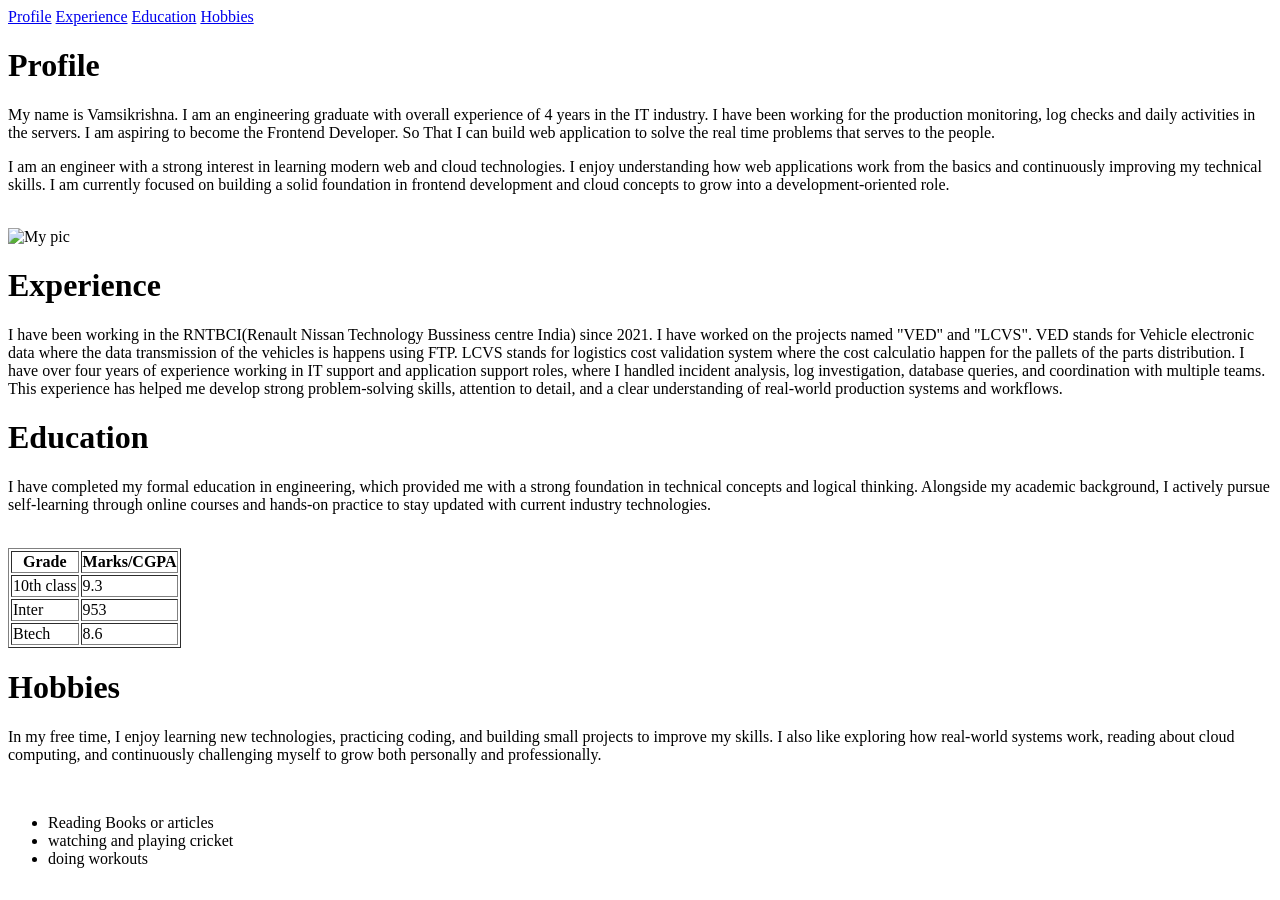
==== index.html @ 9fd4048b "Add initial portfolio HTML page with profile image" ====
<!DOCTYPE html>
<html>
    <head>
        <title>My Portfolio</title>
        </head>
        <body>
            <span>
            <a href="#Profile">Profile</a>
            <a href="#Experience">Experience</a>
            <a href="#Education">Education</a>
            <a href="#Hobbies">Hobbies</a>
            </span>    
            <h1 id ="Profile">Profile</h1>
                <p>My name is Vamsikrishna. I am an engineering graduate with overall experience of 4 years in the IT industry.
                    I have been working for the production monitoring, log checks and daily activities in the servers.
                    I am aspiring to become the Frontend Developer. So That I can build web application to solve the real time problems that serves to the people.</p>
                    <p>I am an engineer with a strong interest in learning modern web and cloud technologies. I enjoy understanding how web applications work from the basics and continuously improving my technical skills. I am currently focused on building a solid foundation in frontend development and cloud concepts to grow into a development‑oriented role.</p><br>
                <img src ="C:\Users\NTBI33279\OneDrive - Nissan Motor Corporation\Desktop\Coursera_frontend\Portfolio\my_pic.jpg" weight="200px" height="200px" alt="My pic"><br>
            <h1 id ="Experience">Experience</h1>
                <P>I have been working in the RNTBCI(Renault Nissan Technology Bussiness centre India) since 2021.
                   I have worked on the projects named "VED" and "LCVS". VED stands for Vehicle electronic data where the data transmission of the vehicles is happens using FTP.
                   LCVS stands for logistics cost validation system where the cost calculatio happen for the pallets of the parts distribution. I have over four years of experience working in IT support and application support roles, where I handled incident analysis, log investigation, database queries, and coordination with multiple teams. This experience has helped me develop strong problem‑solving skills, attention to detail, and a clear understanding of real‑world production systems and workflows.
                </P>        
            <h1 id ="Education">Education</h1>
                <p>I have completed my formal education in engineering, which provided me with a strong foundation in technical concepts and logical thinking. Alongside my academic background, I actively pursue self‑learning through online courses and hands‑on practice to stay updated with current industry technologies.</p><br>
                <table border ="1">
                    <tr>
                        <th>Grade</th>
                        <th>Marks/CGPA</th>    
                        </tr>
                    <tr>
                        <td>10th class</td>
                        <td>9.3</td>
                        </tr>    
                    <tr>
                        <td>Inter</td>
                        <td>953</td>
                        </tr> 
                    <tr>
                        <td>Btech</td>
                        <td>8.6</td>
                        </tr>     
                    </table>   
            <h1 id ="Hobbies">Hobbies</h1>
            <p>In my free time, I enjoy learning new technologies, practicing coding, and building small projects to improve my skills. I also like exploring how real‑world systems work, reading about cloud computing, and continuously challenging myself to grow both personally and professionally.</p><br>
            <ul>
                <li>Reading Books or articles</li>
                <li>watching and playing cricket</li>
                <li>doing workouts</li>
                </ul>        
        </body>
</html>
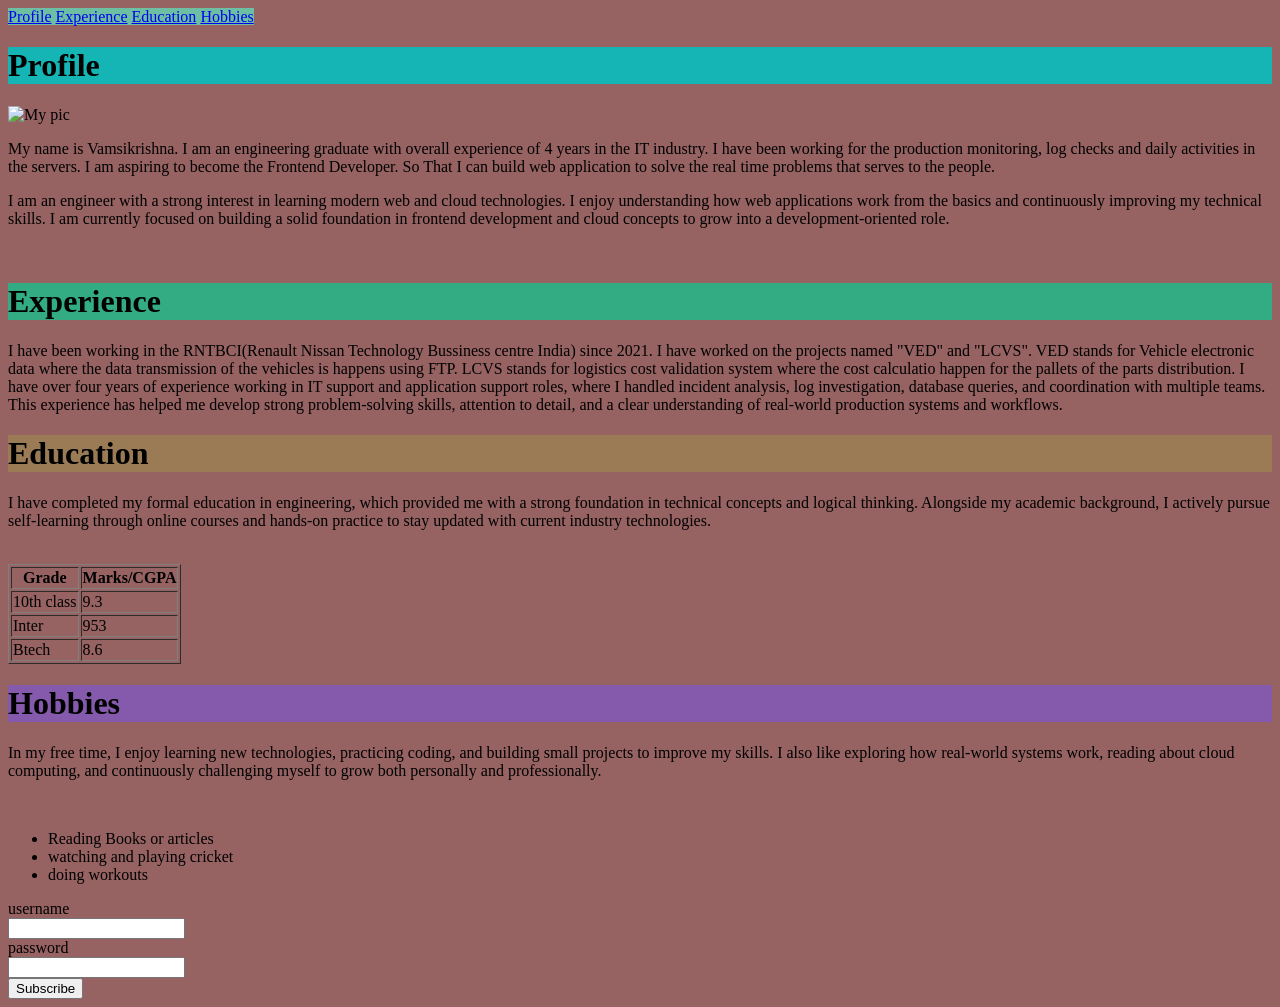
==== commit eb9da4ba: "Added basic CSS styling to portfolio" ====
--- a/index.html
+++ b/index.html
@@ -2,6 +2,7 @@
 <html>
     <head>
         <title>My Portfolio</title>
+        <link rel="stylesheet" href="styles.css" />
         </head>
         <body>
             <span>
@@ -11,12 +12,12 @@
             <a href="#Hobbies">Hobbies</a>
             </span>    
             <h1 id ="Profile">Profile</h1>
+                <img src ="C:\Users\NTBI33279\OneDrive - Nissan Motor Corporation\Desktop\Coursera_frontend\Portfolio\my_pic.jpg" alt="My pic"><br>
                 <p>My name is Vamsikrishna. I am an engineering graduate with overall experience of 4 years in the IT industry.
                     I have been working for the production monitoring, log checks and daily activities in the servers.
                     I am aspiring to become the Frontend Developer. So That I can build web application to solve the real time problems that serves to the people.</p>
                     <p>I am an engineer with a strong interest in learning modern web and cloud technologies. I enjoy understanding how web applications work from the basics and continuously improving my technical skills. I am currently focused on building a solid foundation in frontend development and cloud concepts to grow into a development‑oriented role.</p><br>
-                <img src ="C:\Users\NTBI33279\OneDrive - Nissan Motor Corporation\Desktop\Coursera_frontend\Portfolio\my_pic.jpg" weight="200px" height="200px" alt="My pic"><br>
-            <h1 id ="Experience">Experience</h1>
+                <h1 id ="Experience">Experience</h1>
                 <P>I have been working in the RNTBCI(Renault Nissan Technology Bussiness centre India) since 2021.
                    I have worked on the projects named "VED" and "LCVS". VED stands for Vehicle electronic data where the data transmission of the vehicles is happens using FTP.
                    LCVS stands for logistics cost validation system where the cost calculatio happen for the pallets of the parts distribution. I have over four years of experience working in IT support and application support roles, where I handled incident analysis, log investigation, database queries, and coordination with multiple teams. This experience has helped me develop strong problem‑solving skills, attention to detail, and a clear understanding of real‑world production systems and workflows.
@@ -47,6 +48,11 @@
                 <li>Reading Books or articles</li>
                 <li>watching and playing cricket</li>
                 <li>doing workouts</li>
-                </ul>        
+                </ul>      
+            <label for="username">username</label><br>
+                <input type="text" name="username" required><br>
+            <label for="password">password</label><br>    
+                <input type="password" name="password" required><br>
+                <input type="button" value="Subscribe">    
         </body>
 </html>
--- a/styles.css
+++ b/styles.css
@@ -0,0 +1,21 @@
+#Profile{
+    background-color: rgb(22, 181, 181);
+}
+#Experience{
+    background-color: rgb(51, 172, 131);
+}
+#Education{
+    background-color: rgb(154, 123, 85);
+}
+#Hobbies{
+    background-color: rgb(133, 90, 173);
+}
+span{
+    background-color: rgb(108, 191, 163);
+}
+body{
+    background-color: rgb(150, 98, 98);
+}
+img{
+    position: relative;
+}
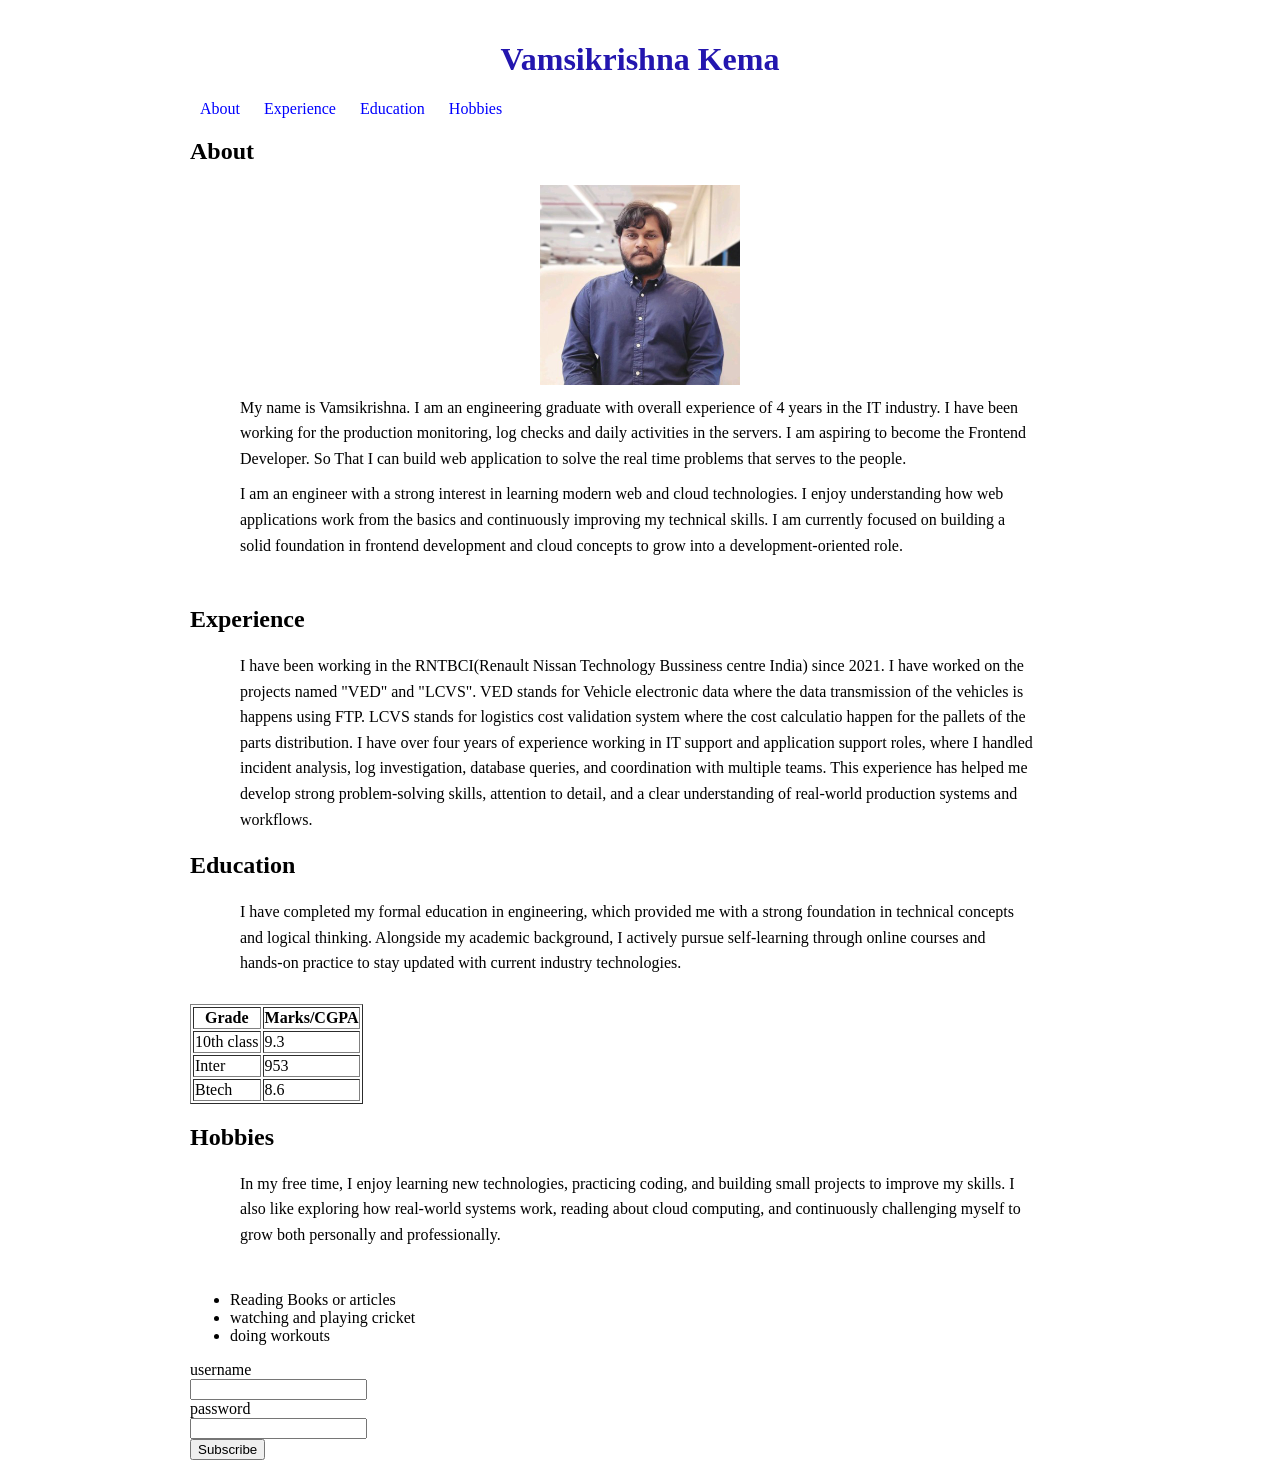
==== commit 23b3b0ac: "Improve portfolio layout and readability using HTML and CSS basics" ====
--- a/index.html
+++ b/index.html
@@ -5,24 +5,26 @@
         <link rel="stylesheet" href="styles.css" />
         </head>
         <body>
-            <span>
-            <a href="#Profile">Profile</a>
+            <h1>Vamsikrishna Kema</h1>
+            <nav>
+            <a href="#Profile">About</a>
             <a href="#Experience">Experience</a>
             <a href="#Education">Education</a>
             <a href="#Hobbies">Hobbies</a>
-            </span>    
-            <h1 id ="Profile">Profile</h1>
-                <img src ="C:\Users\NTBI33279\OneDrive - Nissan Motor Corporation\Desktop\Coursera_frontend\Portfolio\my_pic.jpg" alt="My pic"><br>
+            </nav>    
+            
+            <h2 id ="Profile">About</h2>
+                <img src="my_pic.jpg" alt="Profile picture">   
                 <p>My name is Vamsikrishna. I am an engineering graduate with overall experience of 4 years in the IT industry.
                     I have been working for the production monitoring, log checks and daily activities in the servers.
                     I am aspiring to become the Frontend Developer. So That I can build web application to solve the real time problems that serves to the people.</p>
-                    <p>I am an engineer with a strong interest in learning modern web and cloud technologies. I enjoy understanding how web applications work from the basics and continuously improving my technical skills. I am currently focused on building a solid foundation in frontend development and cloud concepts to grow into a development‑oriented role.</p><br>
-                <h1 id ="Experience">Experience</h1>
+                    <p>I am an engineer with a strong interest in learning modern web and cloud technologies. I enjoy understanding how web applications work from the basics and continuously improving my technical skills. I am currently focused on building a solid foundation in frontend development and cloud concepts to grow into a development‑oriented role.</p><br>   
+                <h2 id ="Experience">Experience</h2>
                 <P>I have been working in the RNTBCI(Renault Nissan Technology Bussiness centre India) since 2021.
                    I have worked on the projects named "VED" and "LCVS". VED stands for Vehicle electronic data where the data transmission of the vehicles is happens using FTP.
                    LCVS stands for logistics cost validation system where the cost calculatio happen for the pallets of the parts distribution. I have over four years of experience working in IT support and application support roles, where I handled incident analysis, log investigation, database queries, and coordination with multiple teams. This experience has helped me develop strong problem‑solving skills, attention to detail, and a clear understanding of real‑world production systems and workflows.
-                </P>        
-            <h1 id ="Education">Education</h1>
+                </P>      
+            <h2 id ="Education">Education</h2>
                 <p>I have completed my formal education in engineering, which provided me with a strong foundation in technical concepts and logical thinking. Alongside my academic background, I actively pursue self‑learning through online courses and hands‑on practice to stay updated with current industry technologies.</p><br>
                 <table border ="1">
                     <tr>
@@ -41,18 +43,20 @@
                         <td>Btech</td>
                         <td>8.6</td>
                         </tr>     
-                    </table>   
-            <h1 id ="Hobbies">Hobbies</h1>
+                    </table>         
+            <h2 id ="Hobbies">Hobbies</h2>
             <p>In my free time, I enjoy learning new technologies, practicing coding, and building small projects to improve my skills. I also like exploring how real‑world systems work, reading about cloud computing, and continuously challenging myself to grow both personally and professionally.</p><br>
             <ul>
                 <li>Reading Books or articles</li>
                 <li>watching and playing cricket</li>
                 <li>doing workouts</li>
-                </ul>      
+                </ul>    
+            <form>      
             <label for="username">username</label><br>
                 <input type="text" name="username" required><br>
             <label for="password">password</label><br>    
                 <input type="password" name="password" required><br>
                 <input type="button" value="Subscribe">    
+            </form>        
         </body>
 </html>
--- a/styles.css
+++ b/styles.css
@@ -1,21 +1,33 @@
-#Profile{
-    background-color: rgb(22, 181, 181);
+body {
+  max-width: 900px;
+  margin: 0 auto;
+  padding: 20px;
 }
-#Experience{
-    background-color: rgb(51, 172, 131);
+
+a {
+  margin: 0 10px;
+  text-decoration: none;
+  color: blue;
 }
-#Education{
-    background-color: rgb(154, 123, 85);
+
+a:hover {
+  text-decoration: underline;
 }
-#Hobbies{
-    background-color: rgb(133, 90, 173);
+
+h1 {
+  text-align: center;
+  color: rgb(35, 22, 175);
 }
-span{
-    background-color: rgb(108, 191, 163);
+
+img {
+  display: block;
+  margin: 10px auto;
+  width: 200px;
+  height: auto;
 }
-body{
-    background-color: rgb(150, 98, 98);
-}
-img{
-    position: relative;
+
+p {
+  max-width: 800px;
+  margin: 10px auto;
+  line-height: 1.6;
 }
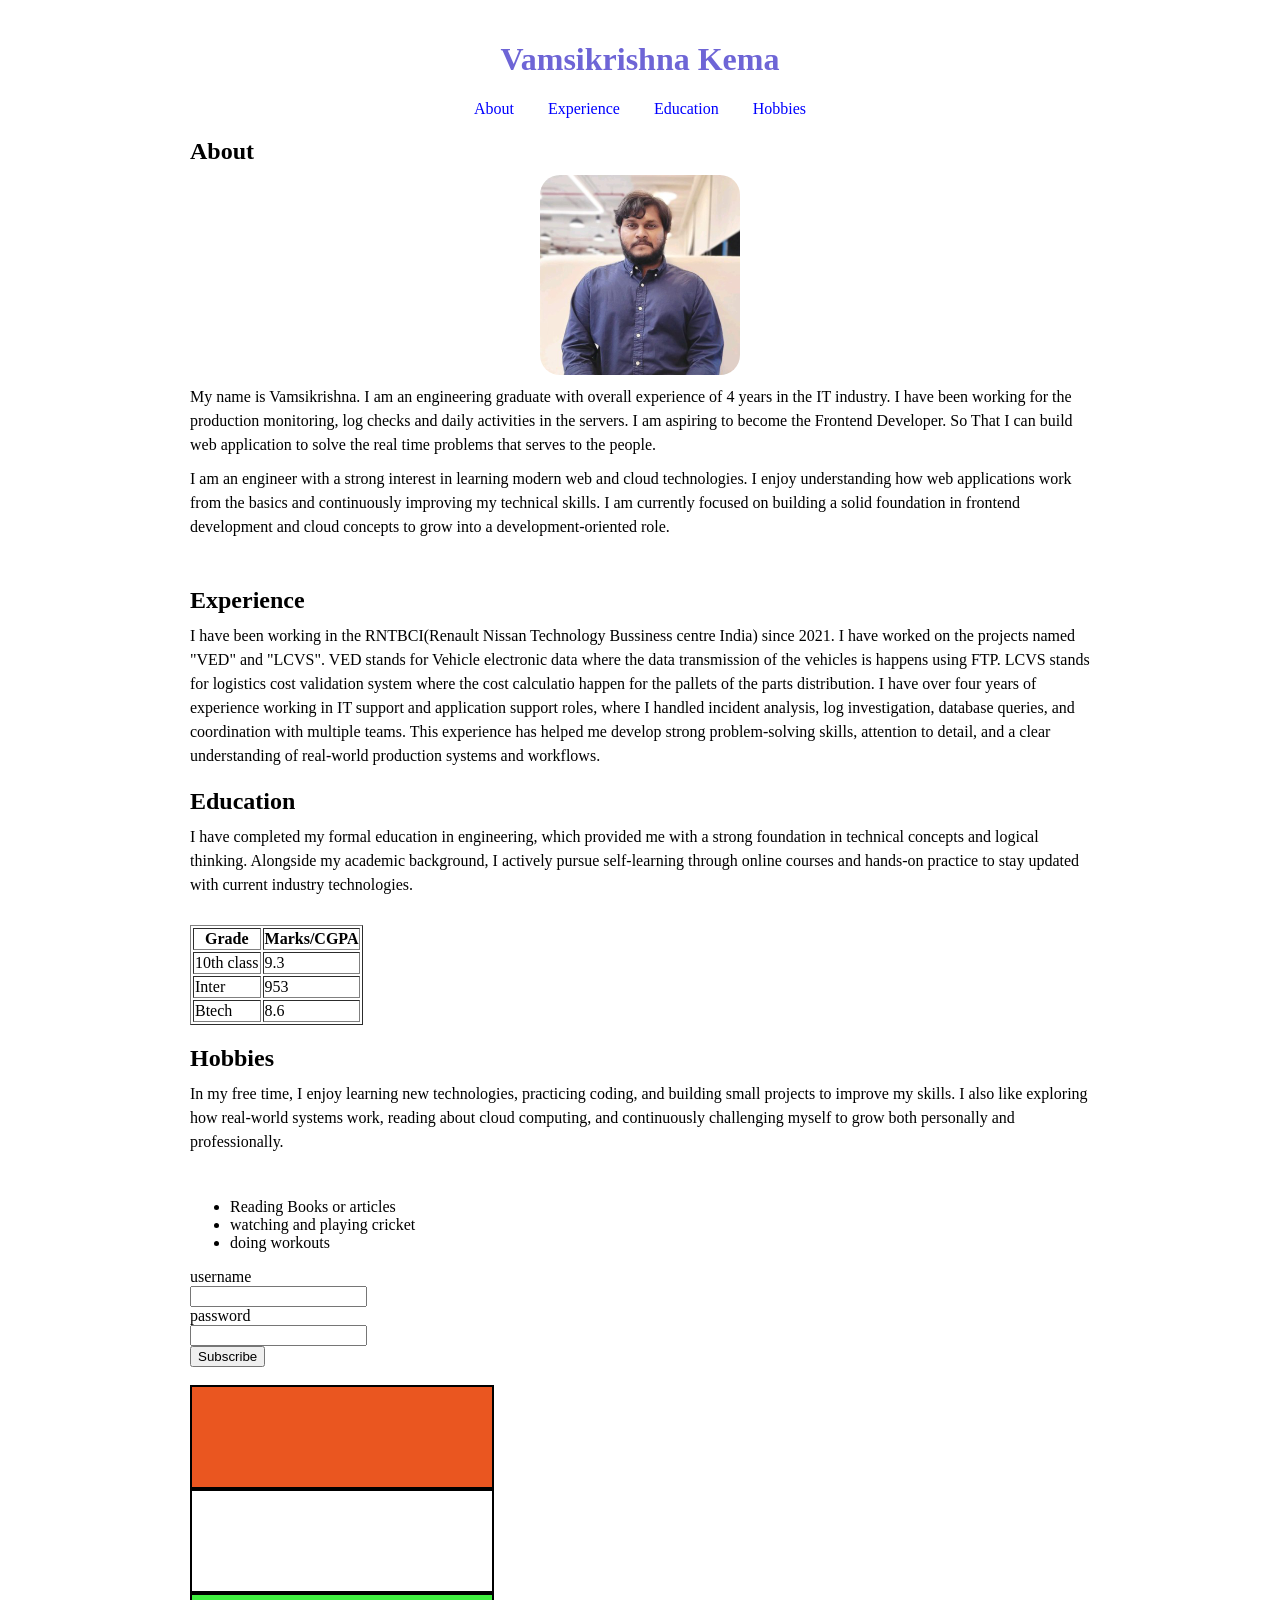
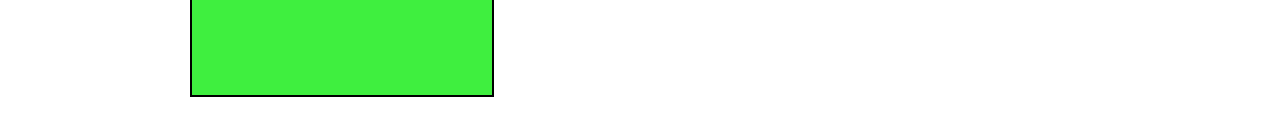
==== commit c3d3f840: "practice HTML div and CSS with border concepts" ====
--- a/index.html
+++ b/index.html
@@ -57,6 +57,9 @@
             <label for="password">password</label><br>    
                 <input type="password" name="password" required><br>
                 <input type="button" value="Subscribe">    
-            </form>        
+            </form>   <br>
+            <div class="box1"></div> 
+            <div class="box2"></div>   
+            <div class="box3"></div>       
         </body>
 </html>
--- a/styles.css
+++ b/styles.css
@@ -5,9 +5,12 @@
 }
 
 a {
-  margin: 0 10px;
+  margin: 0 15px;
   text-decoration: none;
   color: blue;
+}
+nav{
+  text-align: center;
 }
 
 a:hover {
@@ -16,7 +19,11 @@
 
 h1 {
   text-align: center;
-  color: rgb(35, 22, 175);
+  color: rgb(110, 101, 214);
+}
+h2{
+    margin-top: 20px;
+    margin-bottom: 10px;
 }
 
 img {
@@ -24,10 +31,29 @@
   margin: 10px auto;
   width: 200px;
   height: auto;
+  border-radius: 20px;
 }
 
 p {
-  max-width: 800px;
+  max-width: 1000px;
   margin: 10px auto;
-  line-height: 1.6;
+  line-height: 1.5;
+}
+.box1{
+  width: 300px;
+  height: 100px;
+  background-color: rgb(234, 86, 32);
+  border: 2px solid black
+}
+.box2{
+  width: 300px;
+  height: 100px;
+  background-color: white;
+  border: 2px solid black
+}
+.box3{
+  width: 300px;
+  height: 100px;
+  background-color: rgb(63, 239, 63);
+  border: 2px solid black
 }
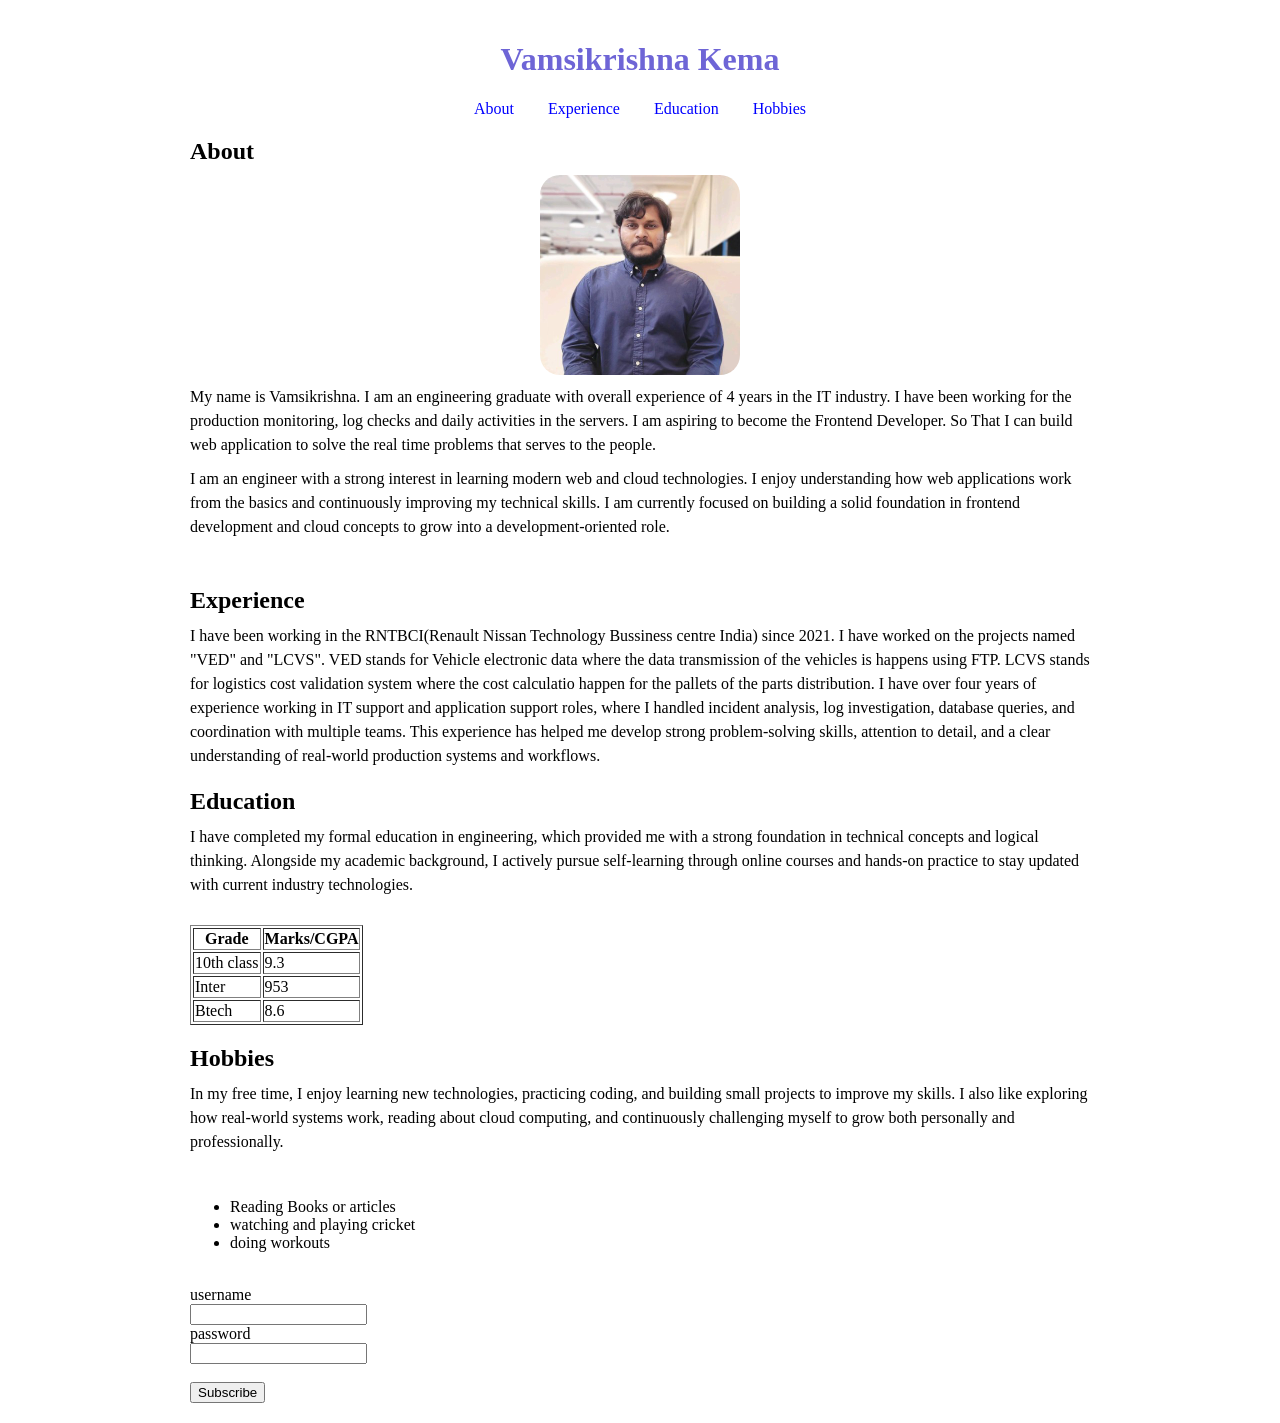
==== commit 4de9842f: "minor HTML cleaup" ====
--- a/index.html
+++ b/index.html
@@ -51,15 +51,13 @@
                 <li>watching and playing cricket</li>
                 <li>doing workouts</li>
                 </ul>    
+                <br>
             <form>      
             <label for="username">username</label><br>
                 <input type="text" name="username" required><br>
             <label for="password">password</label><br>    
-                <input type="password" name="password" required><br>
+                <input type="password" name="password" required><br><br>
                 <input type="button" value="Subscribe">    
-            </form>   <br>
-            <div class="box1"></div> 
-            <div class="box2"></div>   
-            <div class="box3"></div>       
+            </form>     
         </body>
 </html>
--- a/styles.css
+++ b/styles.css
@@ -39,21 +39,3 @@
   margin: 10px auto;
   line-height: 1.5;
 }
-.box1{
-  width: 300px;
-  height: 100px;
-  background-color: rgb(234, 86, 32);
-  border: 2px solid black
-}
-.box2{
-  width: 300px;
-  height: 100px;
-  background-color: white;
-  border: 2px solid black
-}
-.box3{
-  width: 300px;
-  height: 100px;
-  background-color: rgb(63, 239, 63);
-  border: 2px solid black
-}
